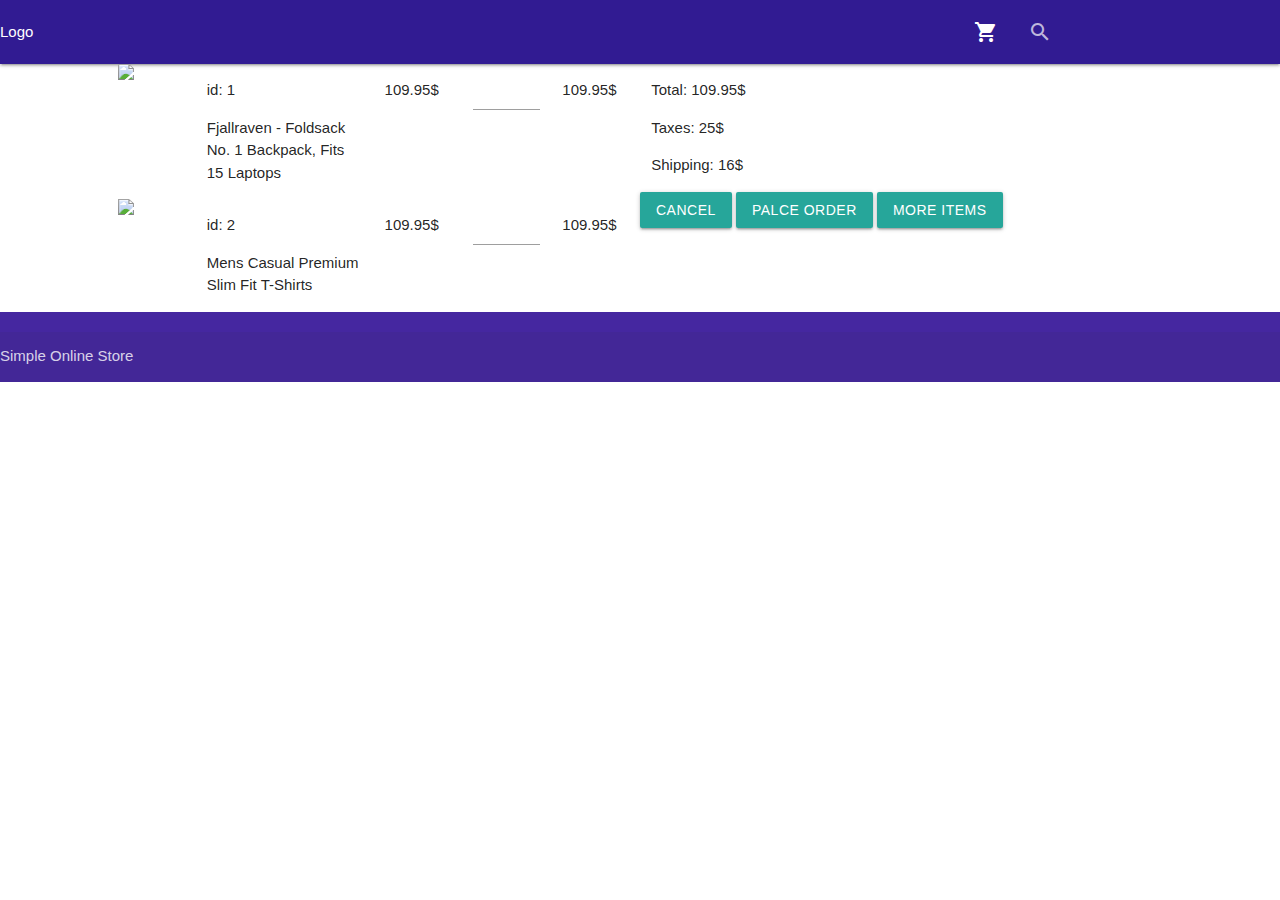
==== html/cart.html @ e1bfab51 "created cart page" ====
<!DOCTYPE html>
<html lang="en">
<head>
    <meta charset="UTF-8">
    <meta http-equiv="X-UA-Compatible" content="IE=edge">
    <meta name="viewport" content="width=device-width, initial-scale=1.0">
    <link href="https://fonts.googleapis.com/icon?family=Material+Icons" rel="stylesheet">
    <link rel="stylesheet" href="../css/materialize.css" type="text/css">
    <link rel="stylesheet" href="../css/style.css" type="text/css">
    <title>Cart</title>
</head>
<body>
    <div>
        <nav class="deep-purple darken-4">
            <div class="nav-wrapper">
                <a>Logo</a>
                <ul class="right">
                    <li><a href="cart.html"><i class="material-icons">shopping_cart</i></a></li>
                    <li>
                        <div class="input-field">
                            <input type="search">
                            <label class="label-icon" for="search"><i class="material-icons">search</i></label>
                            <i class="material-icons">close</i>
                        </div>
                    </li>
                </ul>
            </div>
        </nav>
        <div class="row">
            <div class="col s5 offset-s1">
                <div class="row">
                    <div class="col s2">
                        <img class="responsive-img" src="https://fakestoreapi.com/img/81fPKd-2AYL._AC_SL1500_.jpg">
                    </div>
                    <div class="col s4">
                        <p>id: 1</p>
                        <p>Fjallraven - Foldsack No. 1 Backpack, Fits 15 Laptops</p>
                    </div>
                    <div class="col s2">
                        <p>109.95$</p>
                    </div>
                    <div class="col s2">
                    <input type="number" min="0">
                    </div>
                    <div class="col s2">
                        <p>109.95$</p>
                    </div>
                </div>
                <div class="row">
                    <div class="col s2">
                        <img class="responsive-img" src="https://fakestoreapi.com/img/71-3HjGNDUL._AC_SY879._SX._UX._SY._UY_.jpg">
                    </div>
                    <div class="col s4">
                        <p>id: 2</p>
                        <p>Mens Casual Premium Slim Fit T-Shirts</p>
                    </div>
                    <div class="col s2">
                        <p>109.95$</p>
                    </div>
                    <div class="col s2">
                    <input type="number" min="0">
                    </div>
                    <div class="col s2">
                        <p>109.95$</p>
                    </div>
                </div>
            </div>
            <div class="col s4">
                <div class="row">
                    <div class="col s12">
                        <p>Total: 109.95$</p>
                        <p>Taxes: 25$</p>
                        <p>Shipping: 16$</p>
                    </div>
                </div>
                <div class="row">
                    <button class="btn">Cancel</button>
                    <button class="btn">Palce Order</button>
                    <a class="waves-effect waves-light btn" href="productsList.html">More items</a>
                </div>
            </div>
        </div>
        <footer class="page-footer deep-purple darken-3">
            <div>
                <div class="footer-copyright">
                    Simple Online Store
                </div>
            </div>
        </footer>
    </div>
</body>
</html>
---- css/style.css ----
.carousel-item {
    background-size: cover;
}

body div div.row {
    margin-bottom: 0px;
}

@media screen and (min-width: 1200px) {
    .carousel-slider {
        height: 80vh;
    }

    div.nav-wrapper ul {
        height: 64px;
    }
}

@media screen and (min-width: 992px) and (max-width: 1199px) {
    .carousel-slider {
        height: 80vh;
    }

    div.nav-wrapper ul {
        height: 64px;
    }
}

@media screen and (min-width: 601px) and (max-width: 991px) {
    .carousel-slider {
        height: 90vh;
    }

    div.nav-wrapper ul {
        height: 64px;
    }
}

@media screen and (max-width: 600px) {
    .carousel-slider {
        height: 100vh;
    }

    div.nav-wrapper ul {
        height: 56px;
    }
}
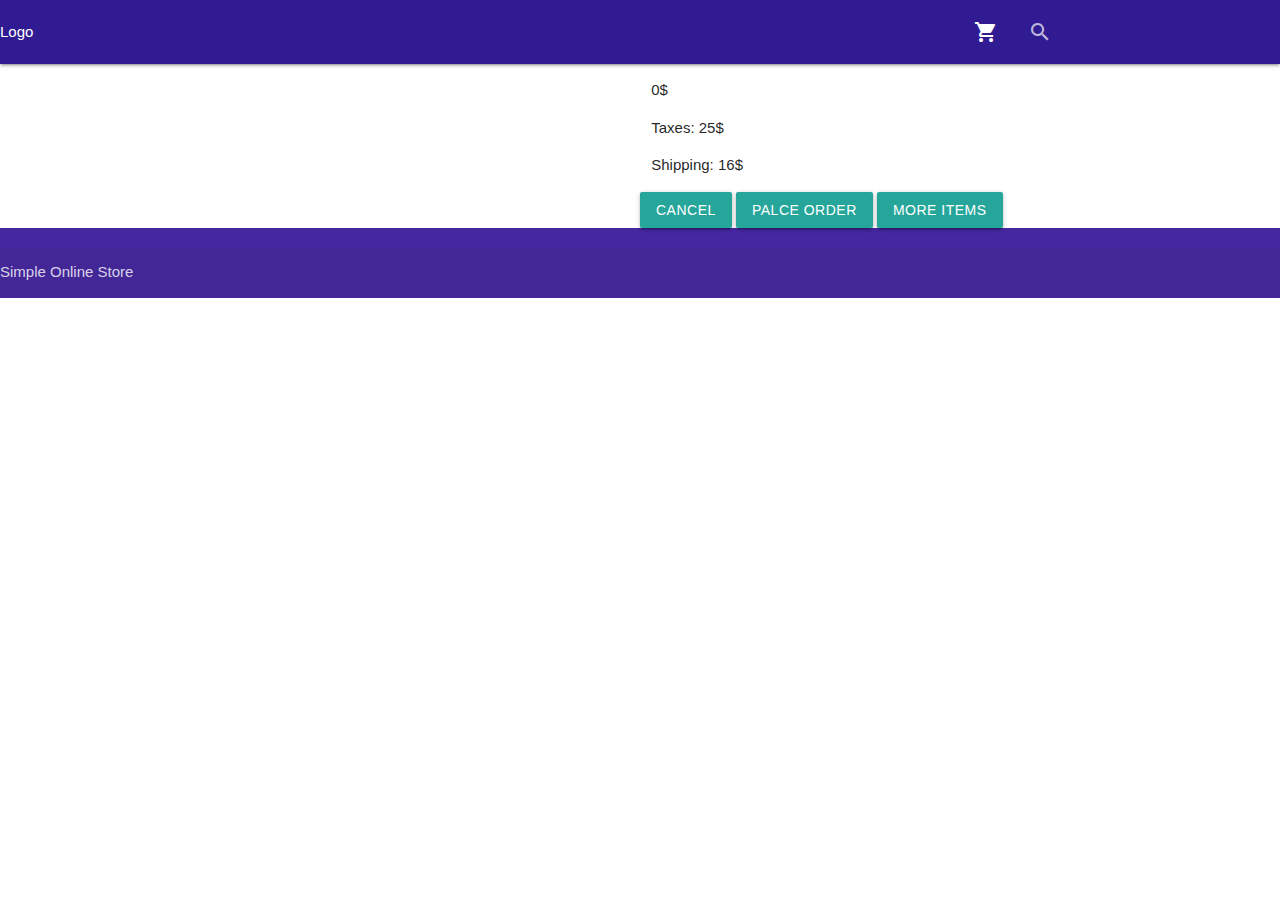
==== commit 48750a99: "added quantity functionality" ====
--- a/html/cart.html
+++ b/html/cart.html
@@ -27,7 +27,7 @@
             </div>
         </nav>
         <div class="row">
-            <div class="col s5 offset-s1">
+            <div class="col s5 offset-s1" id="cart-list">
                 <div class="row">
                     <div class="col s2">
                         <img class="responsive-img" src="https://fakestoreapi.com/img/81fPKd-2AYL._AC_SL1500_.jpg">
@@ -40,7 +40,7 @@
                         <p>109.95$</p>
                     </div>
                     <div class="col s2">
-                    <input type="number" min="0">
+                        <input type="number" min="0">
                     </div>
                     <div class="col s2">
                         <p>109.95$</p>
@@ -68,7 +68,7 @@
             <div class="col s4">
                 <div class="row">
                     <div class="col s12">
-                        <p>Total: 109.95$</p>
+                        <p id="total">Total: 109.95$</p>
                         <p>Taxes: 25$</p>
                         <p>Shipping: 16$</p>
                     </div>
@@ -88,5 +88,7 @@
             </div>
         </footer>
     </div>
+    <script src="/js/materialize.js"></script>
+    <script src="/js/cart.js"></script>
 </body>
 </html>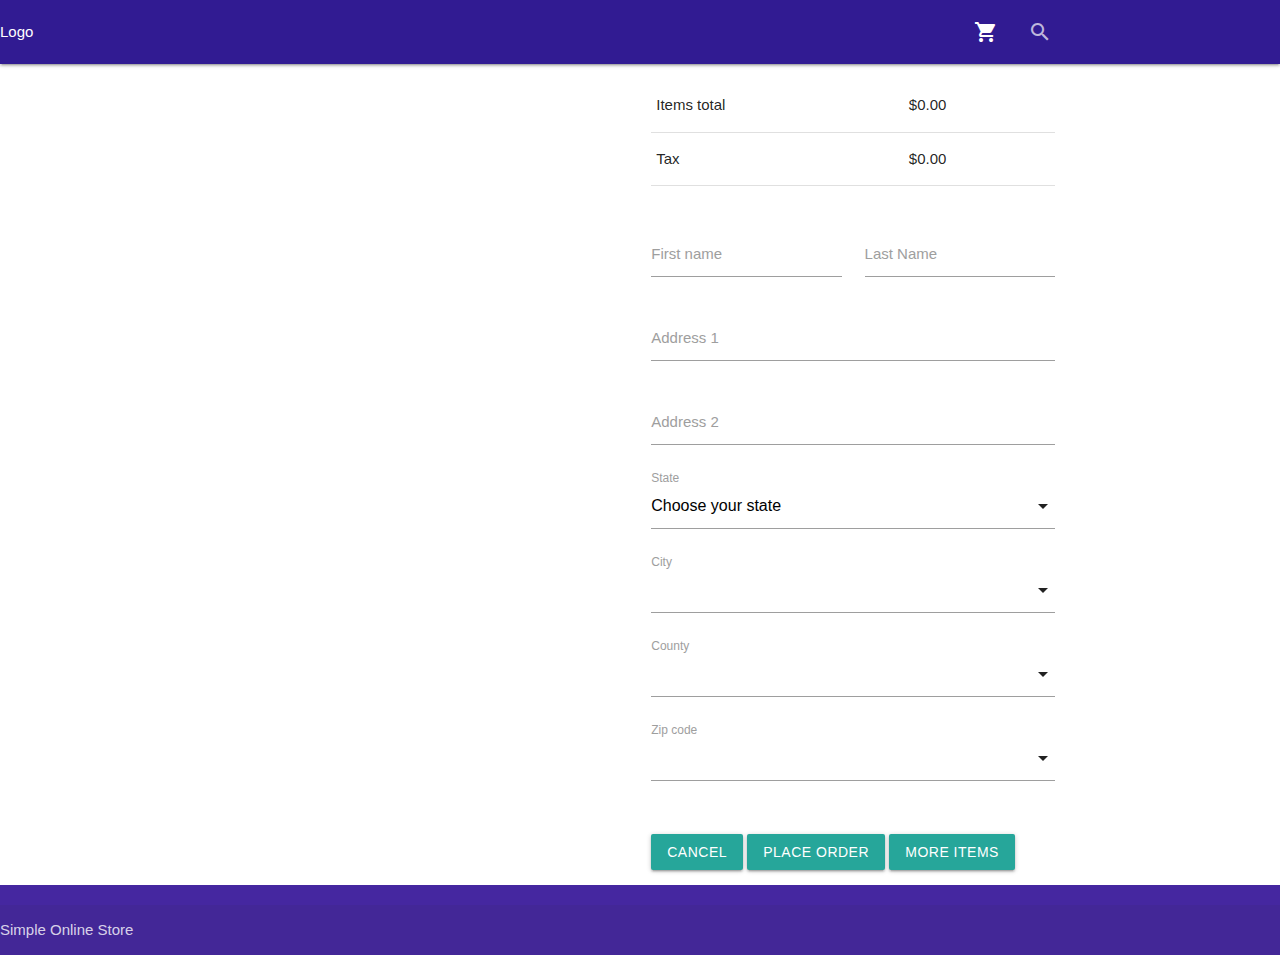
==== commit 0954521d: "added a shipping form in the cart page" ====
--- a/html/cart.html
+++ b/html/cart.html
@@ -66,16 +66,74 @@
                 </div>
             </div>
             <div class="col s4">
-                <div class="row">
-                    <div class="col s12">
-                        <p id="total">Total: 109.95$</p>
-                        <p>Taxes: 25$</p>
-                        <p>Shipping: 16$</p>
+                <div class="section">
+                    <table>
+                        <tr>
+                            <td>Items total</td>
+                            <td>$<span id="items_total"></span></td>
+                        </tr>
+                        <tr>
+                            <td>Tax</td>
+                            <td>$<span id="tax"></span></td>
+                        </tr>
+                    </table>
+                </div>
+                <div class="section">
+                    <div class="row">
+                        <div class="input-field col s6">
+                            <input type="text" id="first_name">
+                            <label for="first_name">First name</label>
+                        </div>
+                        <div class="input-field col s6">
+                            <input type="text" id="last_name">
+                            <label for="last_name">Last Name</label>
+                        </div>
+                    </div>
+                    <div class="row">
+                        <div class="input-field col s12">
+                            <input type="text" id="address_1">
+                            <label for="address_1">Address 1</label>
+                        </div>
+                    </div>
+                    <div class="row">
+                        <div class="input-field col s12">
+                            <input type="text" id="address_2">
+                            <label for="address_2">Address 2</label>
+                        </div>
+                    </div>
+                    <div class="row">
+                        <div class="input-field col s12">
+                            <select id="state_list">
+                                <option value="" disabled selected>Choose your state</option>
+                            </select>
+                            <label>State</label>
+                        </div>
+                    </div>
+                    <div class="row">
+                        <div class="input-field col s12">
+                            <select id="city_list">
+                            </select>
+                            <label>City</label>
+                        </div>
+                    </div>
+                    <div class="row">
+                        <div class="input-field col s12">
+                            <select id="county_list">
+                            </select>
+                            <label>County</label>
+                        </div>
+                    </div>
+                    <div class="row">
+                        <div class="input-field col s12">
+                            <select id="zip_list">
+                            </select>
+                            <label>Zip code</label>
+                        </div>
                     </div>
                 </div>
-                <div class="row">
+                <div class="section">
                     <button class="btn">Cancel</button>
-                    <button class="btn">Palce Order</button>
+                    <button class="btn">Place Order</button>
                     <a class="waves-effect waves-light btn" href="productsList.html">More items</a>
                 </div>
             </div>
@@ -89,6 +147,8 @@
         </footer>
     </div>
     <script src="/js/materialize.js"></script>
+    <script src="/js/cart_state_select.js"></script>
+    <script src="/js/cart_zip_select.js"></script>
     <script src="/js/cart.js"></script>
 </body>
 </html>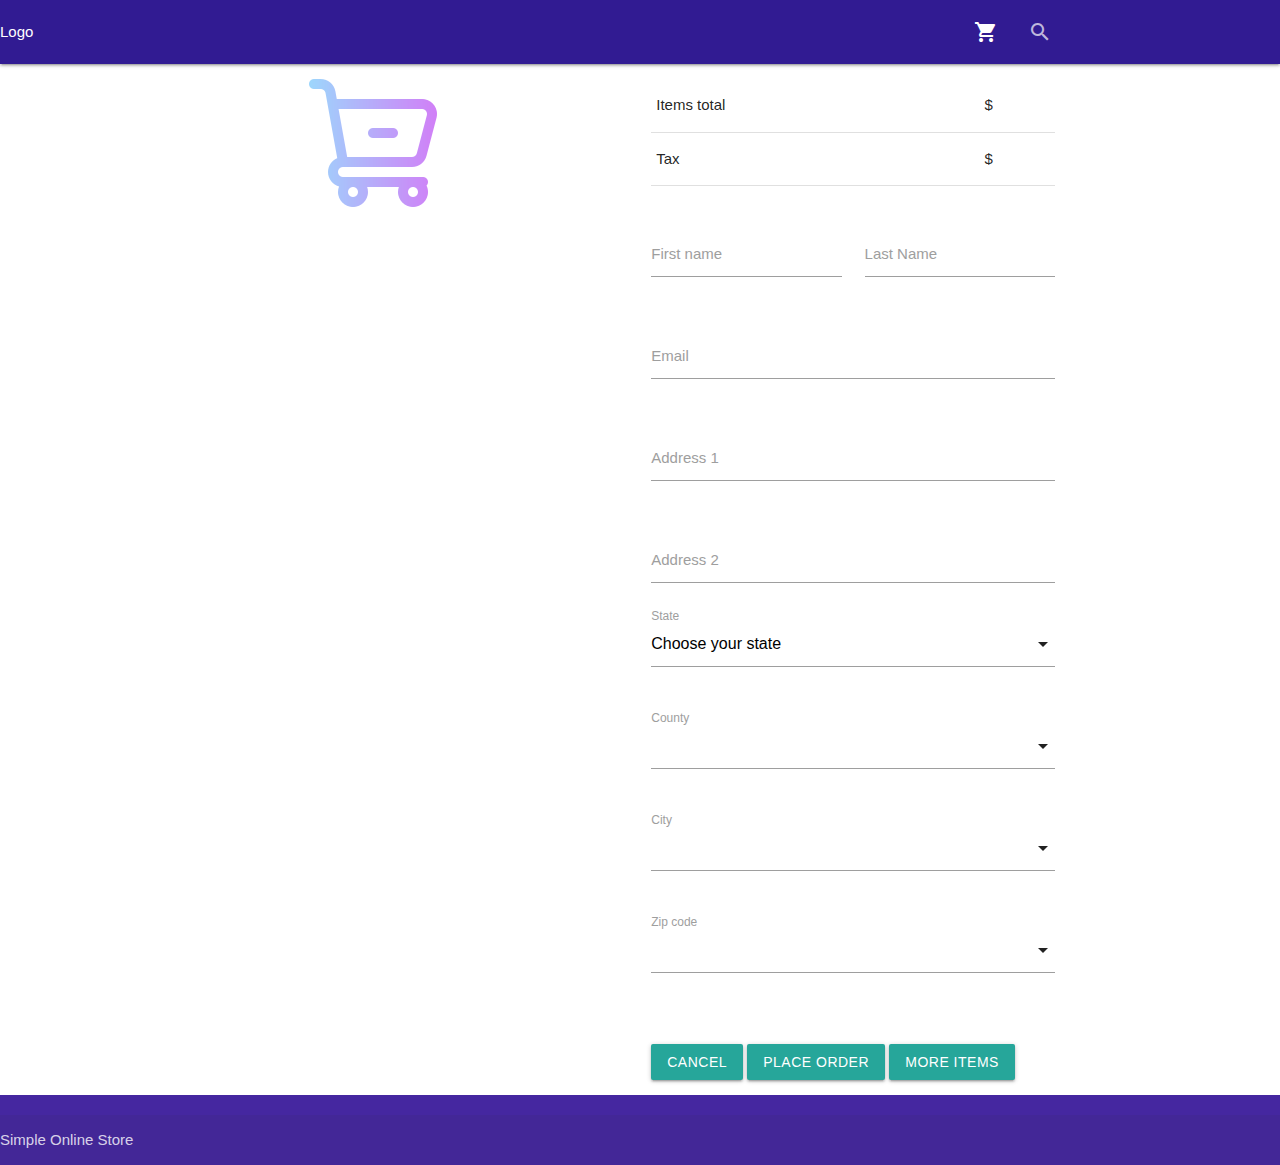
==== commit 9b96aef3: "out stock warning, form validationa and locations lists" ====
--- a/html/cart.html
+++ b/html/cart.html
@@ -28,7 +28,7 @@
         </nav>
         <div class="row">
             <div class="col s5 offset-s1" id="cart-list">
-                <div class="row">
+                <!--div class="row">
                     <div class="col s2">
                         <img class="responsive-img" src="https://fakestoreapi.com/img/81fPKd-2AYL._AC_SL1500_.jpg">
                     </div>
@@ -63,7 +63,7 @@
                     <div class="col s2">
                         <p>109.95$</p>
                     </div>
-                </div>
+                </div-->
             </div>
             <div class="col s4">
                 <div class="section">
@@ -83,16 +83,26 @@
                         <div class="input-field col s6">
                             <input type="text" id="first_name">
                             <label for="first_name">First name</label>
+                            <span class="helper-text" data-error="Please provide a first name"></span>
                         </div>
                         <div class="input-field col s6">
                             <input type="text" id="last_name">
                             <label for="last_name">Last Name</label>
+                            <span class="helper-text" data-error="Please provide a last name"></span>
+                        </div>
+                    </div>
+                    <div class="row">
+                        <div class="input-field col s12">
+                            <input type="text" id="email">
+                            <label for="email">Email</label>
+                            <span class="helper-text" data-error="Please provide a correctly formatted email"></span>
                         </div>
                     </div>
                     <div class="row">
                         <div class="input-field col s12">
                             <input type="text" id="address_1">
                             <label for="address_1">Address 1</label>
+                            <span class="helper-text" data-error="Please provide an address"></span>
                         </div>
                     </div>
                     <div class="row">
@@ -104,9 +114,17 @@
                     <div class="row">
                         <div class="input-field col s12">
                             <select id="state_list">
-                                <option value="" disabled selected>Choose your state</option>
                             </select>
                             <label>State</label>
+                            <span class="helper-text" data-error="Please select a state"></span>
+                        </div>
+                    </div>
+                    <div class="row">
+                        <div class="input-field col s12">
+                            <select id="county_list">
+                            </select>
+                            <label>County</label>
+                            <span class="helper-text" data-error="Please select a county"></span>
                         </div>
                     </div>
                     <div class="row">
@@ -114,13 +132,7 @@
                             <select id="city_list">
                             </select>
                             <label>City</label>
-                        </div>
-                    </div>
-                    <div class="row">
-                        <div class="input-field col s12">
-                            <select id="county_list">
-                            </select>
-                            <label>County</label>
+                            <span class="helper-text" data-error="Please select a city"></span>
                         </div>
                     </div>
                     <div class="row">
@@ -128,12 +140,13 @@
                             <select id="zip_list">
                             </select>
                             <label>Zip code</label>
+                            <span class="helper-text" data-error="Please select a zip code"></span>
                         </div>
                     </div>
                 </div>
                 <div class="section">
                     <button class="btn">Cancel</button>
-                    <button class="btn">Place Order</button>
+                    <button class="btn" id="place_order">Place Order</button>
                     <a class="waves-effect waves-light btn" href="productsList.html">More items</a>
                 </div>
             </div>
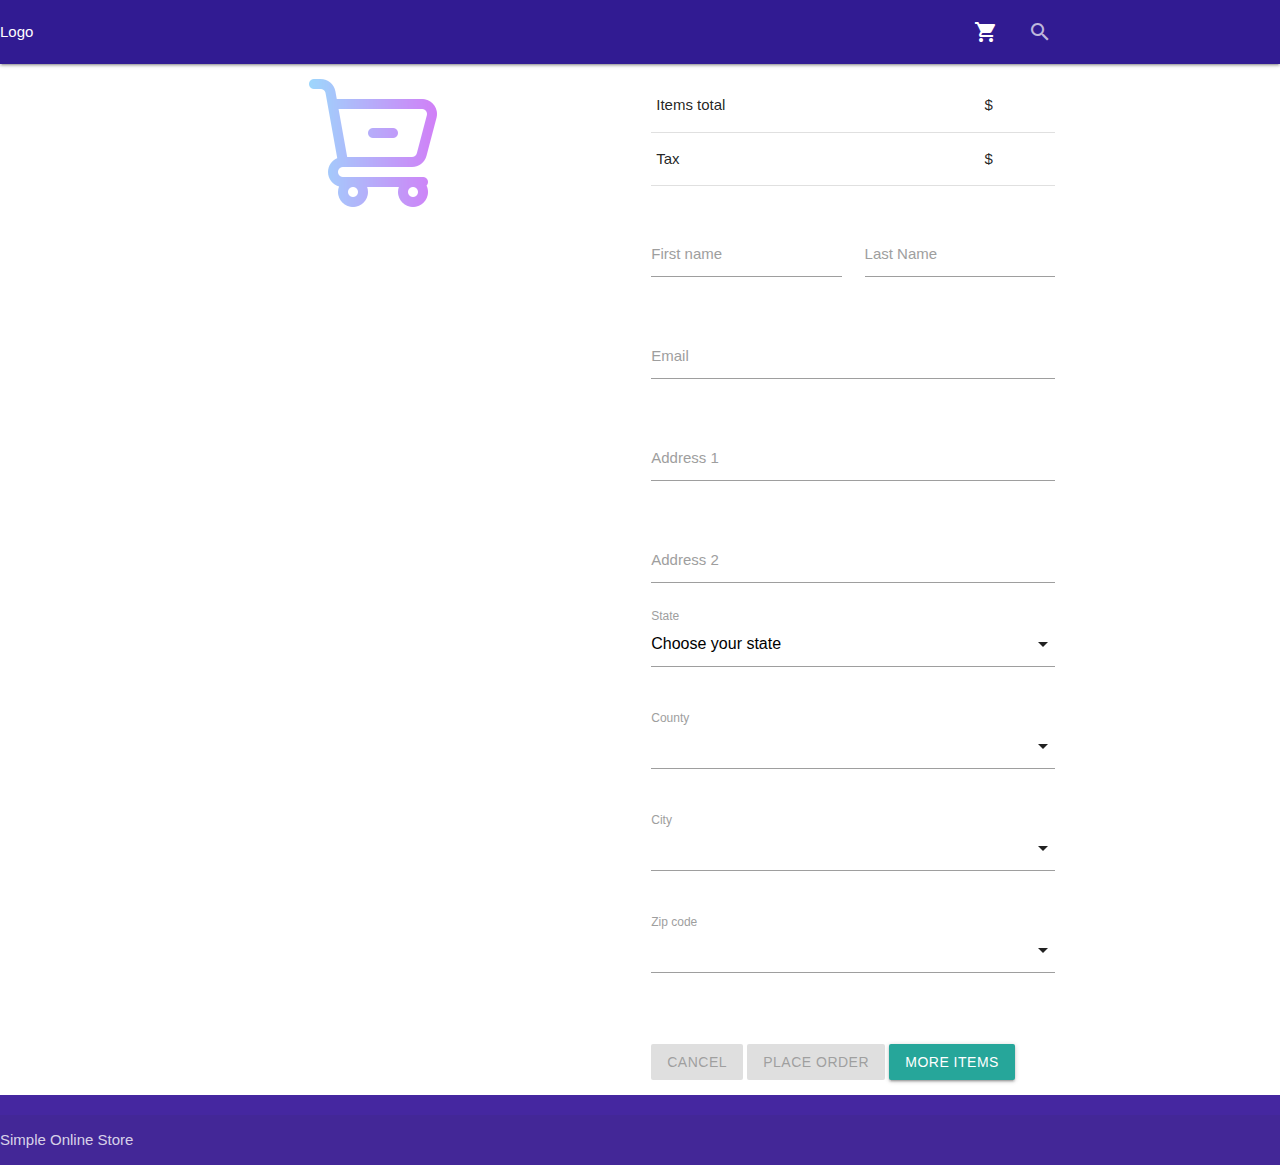
==== commit 1d007b08: "added validation for the form inputs" ====
--- a/html/cart.html
+++ b/html/cart.html
@@ -78,29 +78,29 @@
                         </tr>
                     </table>
                 </div>
-                <div class="section">
+                <div class="section" id="form_inputs">
                     <div class="row">
                         <div class="input-field col s6">
-                            <input type="text" id="first_name">
+                            <input type="text" id="first_name" required>
                             <label for="first_name">First name</label>
                             <span class="helper-text" data-error="Please provide a first name"></span>
                         </div>
                         <div class="input-field col s6">
-                            <input type="text" id="last_name">
+                            <input type="text" id="last_name" required>
                             <label for="last_name">Last Name</label>
                             <span class="helper-text" data-error="Please provide a last name"></span>
                         </div>
                     </div>
                     <div class="row">
                         <div class="input-field col s12">
-                            <input type="text" id="email">
+                            <input type="text" id="email" required>
                             <label for="email">Email</label>
                             <span class="helper-text" data-error="Please provide a correctly formatted email"></span>
                         </div>
                     </div>
                     <div class="row">
                         <div class="input-field col s12">
-                            <input type="text" id="address_1">
+                            <input type="text" id="address_1" required>
                             <label for="address_1">Address 1</label>
                             <span class="helper-text" data-error="Please provide an address"></span>
                         </div>
@@ -145,7 +145,7 @@
                     </div>
                 </div>
                 <div class="section">
-                    <button class="btn">Cancel</button>
+                    <button class="btn" id="cancel_order">Cancel</button>
                     <button class="btn" id="place_order">Place Order</button>
                     <a class="waves-effect waves-light btn" href="productsList.html">More items</a>
                 </div>
@@ -163,5 +163,6 @@
     <script src="/js/cart_state_select.js"></script>
     <script src="/js/cart_zip_select.js"></script>
     <script src="/js/cart.js"></script>
+    <script src="/js/cart_place_order.js"></script>
 </body>
 </html>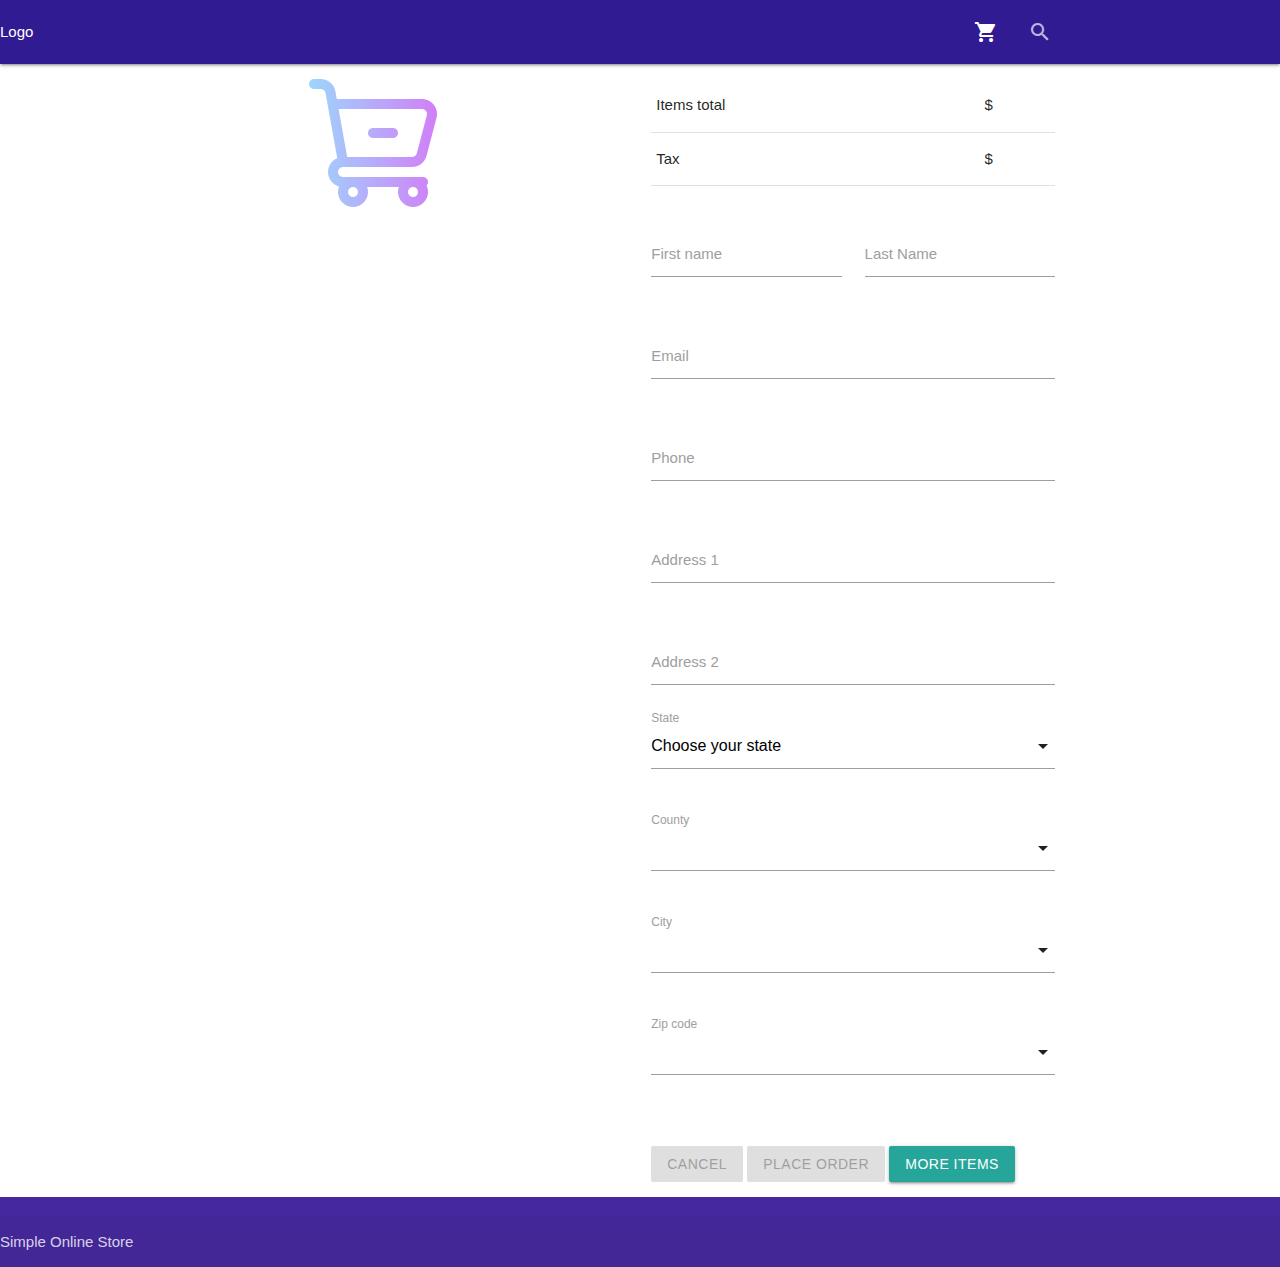
==== commit b126c032: "added validation for phone and out of stock error message" ====
--- a/html/cart.html
+++ b/html/cart.html
@@ -100,6 +100,13 @@
                     </div>
                     <div class="row">
                         <div class="input-field col s12">
+                            <input type="tel" id="phone" required>
+                            <label for="phone">Phone</label>
+                            <span class="helper-text" data-error="Please provide a correctly formatted phone number: (XXX) XXX-XXXX OR XXXXXXXXXX"></span>
+                        </div>
+                    </div>
+                    <div class="row">
+                        <div class="input-field col s12">
                             <input type="text" id="address_1" required>
                             <label for="address_1">Address 1</label>
                             <span class="helper-text" data-error="Please provide an address"></span>
@@ -151,6 +158,17 @@
                 </div>
             </div>
         </div>
+        <div id="modal1" class="modal">
+            <div class="modal-content">
+                <div class="center-align">
+                    <img src="../assets/images/box.png" class="responsive-img">
+                </div>
+                <p class="flow-text">
+                    For some of the items you are trying to purchase the requested amount is lower than what we 
+                    have in stock. Please check.
+                </p>
+            </div>
+        </div>
         <footer class="page-footer deep-purple darken-3">
             <div>
                 <div class="footer-copyright">
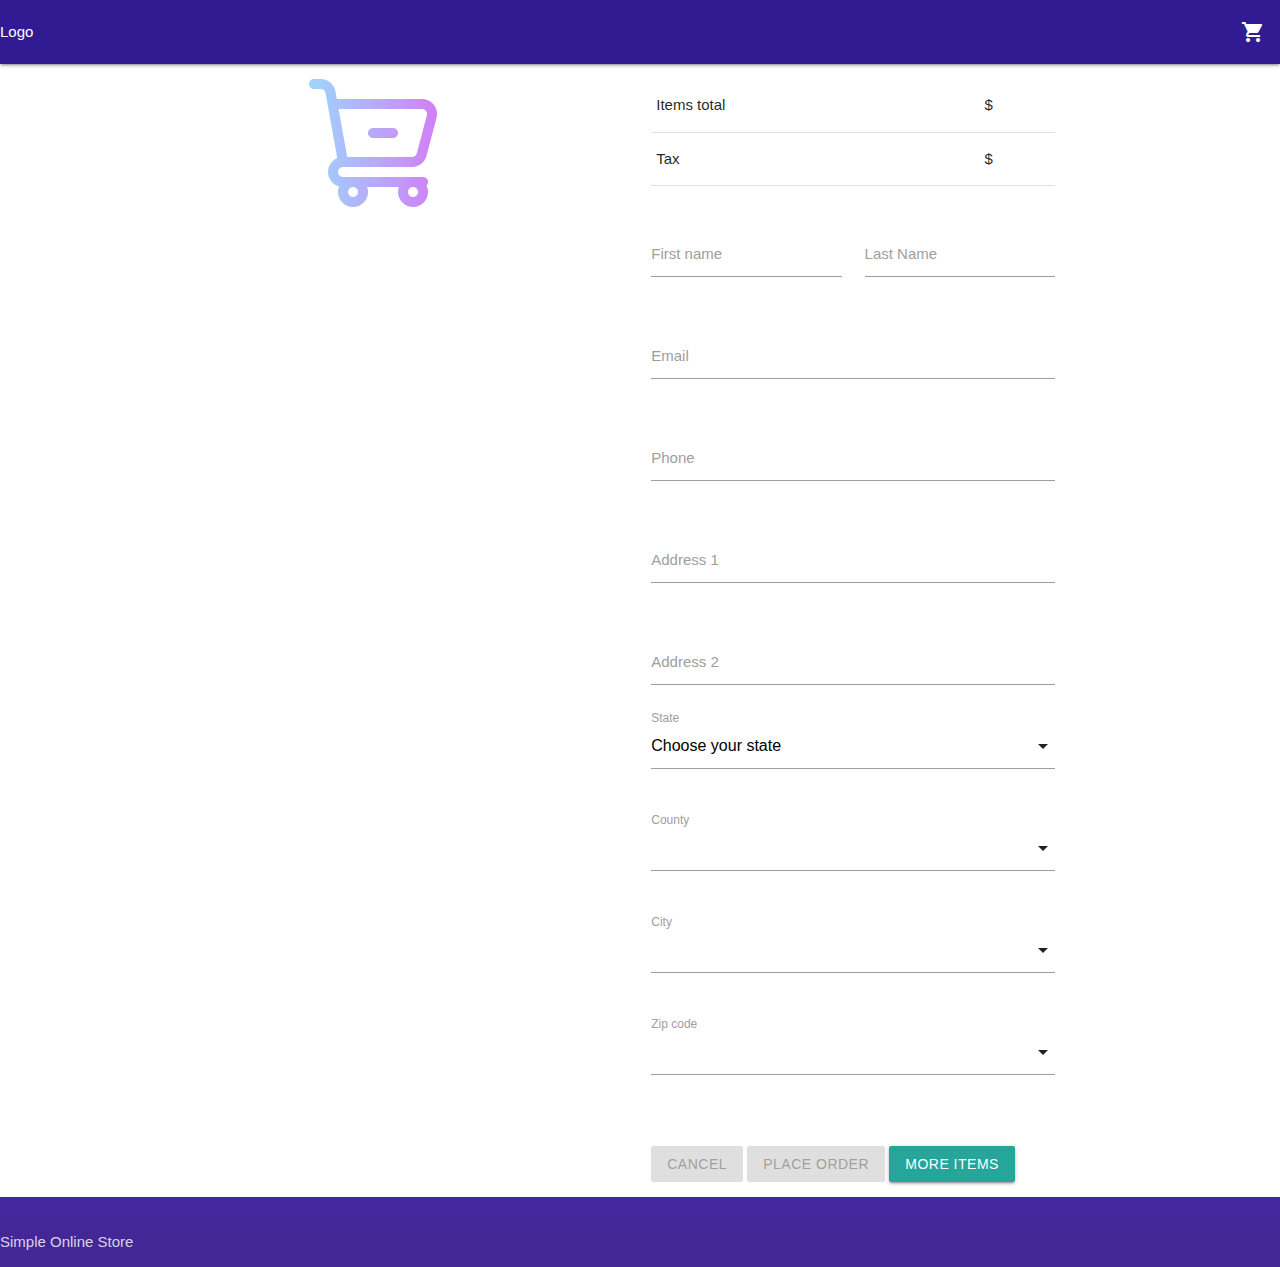
==== commit e7ec3da1: "order handling and more modal windows" ====
--- a/html/cart.html
+++ b/html/cart.html
@@ -16,13 +16,13 @@
                 <a>Logo</a>
                 <ul class="right">
                     <li><a href="cart.html"><i class="material-icons">shopping_cart</i></a></li>
-                    <li>
+                    <!--li>
                         <div class="input-field">
                             <input type="search">
                             <label class="label-icon" for="search"><i class="material-icons">search</i></label>
                             <i class="material-icons">close</i>
                         </div>
-                    </li>
+                    </li-->
                 </ul>
             </div>
         </nav>
@@ -163,9 +163,19 @@
                 <div class="center-align">
                     <img src="../assets/images/box.png" class="responsive-img">
                 </div>
-                <p class="flow-text">
-                    For some of the items you are trying to purchase the requested amount is lower than what we 
+                <p class="flow-text center-align">
+                    For some of the items you are trying to purchase the requested amount is higher than what we 
                     have in stock. Please check.
+                </p>
+            </div>
+        </div>
+        <div id="modal2" class="modal">
+            <div class="modal-content">
+                <div class="center-align">
+                    <img src="../assets/images/rejection.png" class="responsive-img">
+                </div>
+                <p class="flow-text center-align">
+                    Please check the information submitted in the form.
                 </p>
             </div>
         </div>
--- a/css/style.css
+++ b/css/style.css
@@ -4,6 +4,10 @@
 
 body div div.row {
     margin-bottom: 0px;
+}
+
+img.image_size {
+    height: 250px;
 }
 
 @media screen and (min-width: 1200px) {
